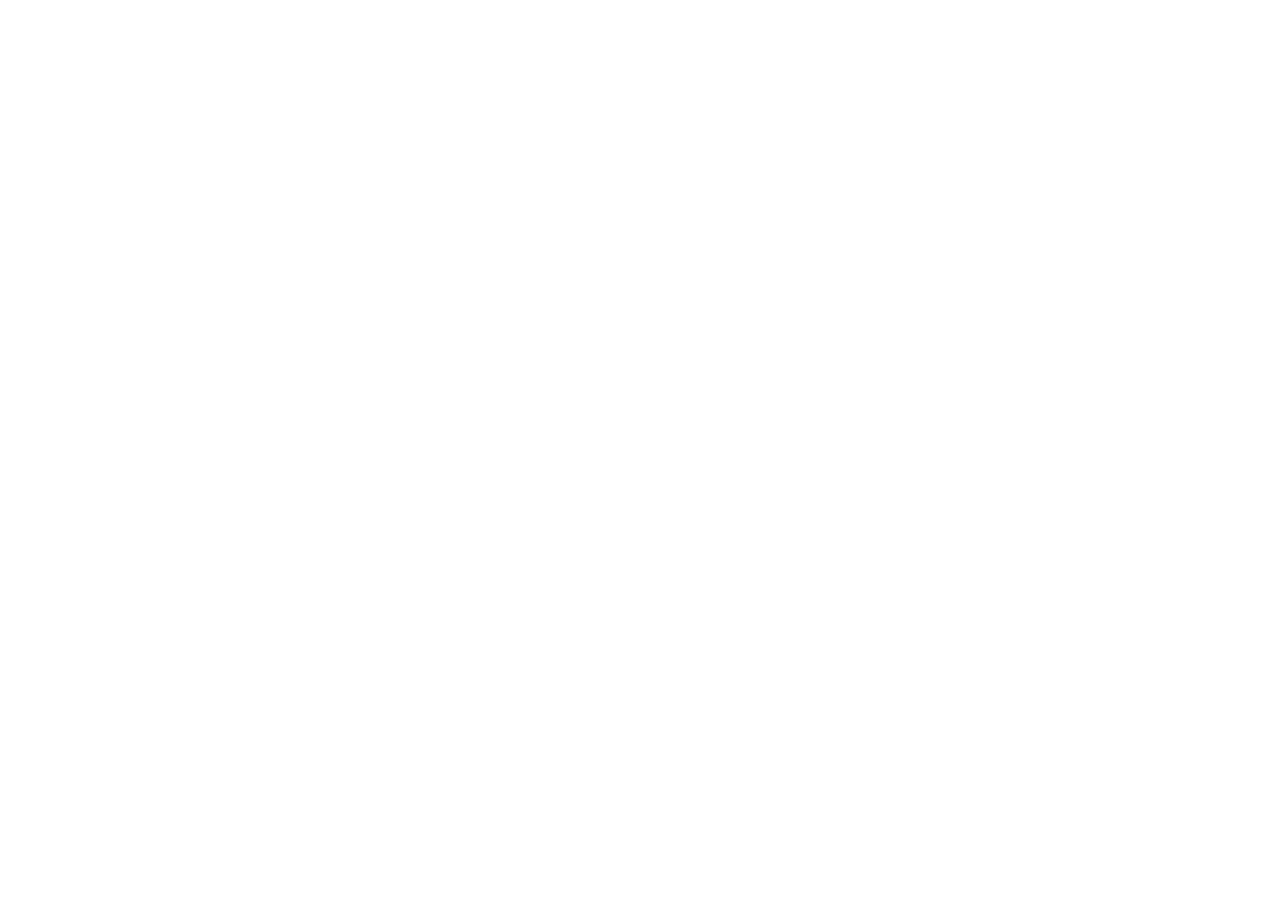
==== index.html @ ae96b141 "Added the HTML and CSS files and set the CSS and Utility classes" ====
<!DOCTYPE html>
<html lang="en">
<head>
    <meta charset="UTF-8">
    <meta http-equiv="X-UA-Compatible" content="IE=edge">
    <meta name="viewport" content="width=device-width, initial-scale=1.0">
    <title>Space Travel</title>
</head>
<body>
    
</body>
</html>
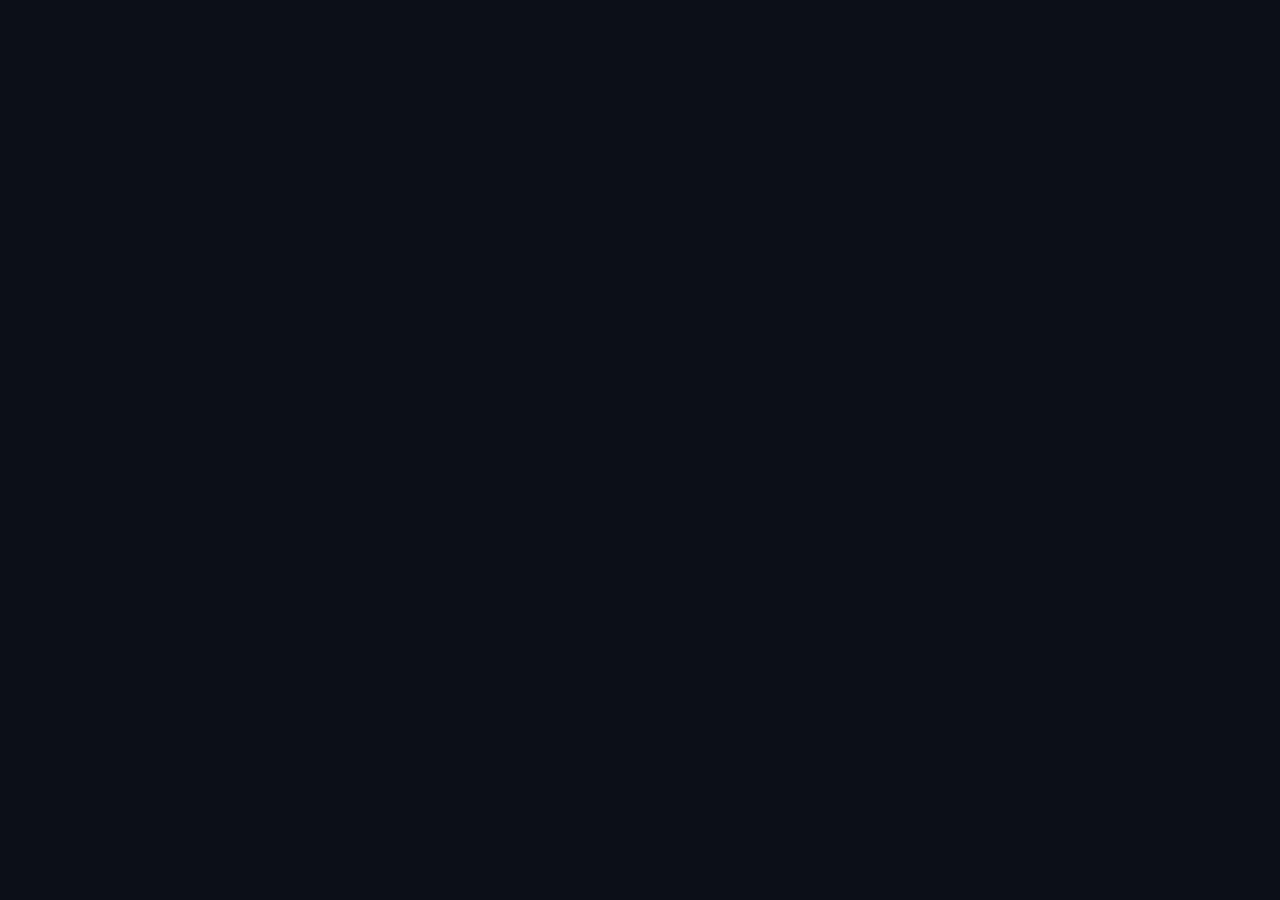
==== commit e192bb16: "Settin up the custom properties, typography, colors etc" ====
--- a/index.html
+++ b/index.html
@@ -4,9 +4,11 @@
     <meta charset="UTF-8">
     <meta http-equiv="X-UA-Compatible" content="IE=edge">
     <meta name="viewport" content="width=device-width, initial-scale=1.0">
+    <link rel="stylesheet" href="style.css">
     <title>Space Travel</title>
 </head>
 <body>
-    
+    <div class="container flex">
+    </div>
 </body>
 </html>--- a/style.css
+++ b/style.css
@@ -0,0 +1,166 @@
+
+/* ----------------------
+|| custom properties ||
+------------------------ */
+:root {
+    /* ------ color code ----- */
+    --clr-naturalWhite: 0 0% 100%;
+    --clr-lightBlue:231 77% 90%;
+    --clr-darkBlue: 230 35% 7%;
+
+
+    /* --- Font Sizes 
+    setting up font-sizes
+    ----- */
+    --fs-900: 9.375rem;
+    --fs-800: 6.25rem;
+    --fs-700: 3.5rem;
+    --fs-600: 2rem;
+    --fs-500: 1.75rem;
+    --fs-400: 1.125rem;
+    --fs-300: 1rem;
+    --fs-200: 0.875rem;
+
+    /* font-families */
+    --ff-serif: "Bellefair", serif;
+    --ff-sans-cond: "Barlow Condensed", sans-serif;
+    --ff-sans-normal: "Barlow", sans-serif;
+}
+
+
+
+
+
+/* -------------
+|| RESET ||
+------------- */
+
+/* https://piccalil.li/blog/a-modern-css-reset/ */
+
+/* Reset box-sizing, margins and paddings */
+
+*, *::before, *::after {
+    box-sizing: border-box;
+    margin: 0;
+    padding: 0;
+}
+
+h1,
+h2,
+h3,
+h4,
+h5,
+h6,
+p {
+    font-weight: 400;
+    margin: 0;
+}
+
+body {
+    font-family: var(--ff-sans-normal);
+    font-size: var(--fs-400);
+    background-color: hsl(var(--clr-darkBlue));
+    color: hsl(var(--clr-naturalWhite));
+    line-height:  1.5; /* 1.4 is default height */
+    min-height: 100vh;
+}
+
+/* Make images easier to work with */
+
+img, picture {
+    max-width: 100%;
+    display: block;
+}
+
+/* Makes forms element easier to work with */
+
+input, button, textarea, select {
+    font: inherit;
+}
+
+/* remove animation and transition for people that turn them off */
+
+@media (prefers-reduced-motion: reduce) {  
+  *,
+  *::before,
+  *::after {
+    animation-duration: 0.01ms !important;
+    animation-iteration-count: 1 !important;
+    transition-duration: 0.01ms !important;
+    scroll-behavior: auto !important;
+  }
+}
+
+/* -------------
+|| Utility classes ||
+------------- */
+.flex {
+    display: flex;
+    gap: var(--gap, 1rem);
+}
+
+.grid {
+    display: grid;
+    gap: var(--gap, 1rem);
+}
+
+.container {
+    padding-inline: 2em; /* checks the inline which is left and right */
+    margin-inline: auto; /* checks the inline which is left and right */
+    max-width: 80rem;
+}
+
+/* Screen Reader (sr) only, hides things that they shouldn't worry about*/
+.sr-only {
+  position: absolute;
+  width: 1px;
+  height: 1px;
+  padding: 0;
+  margin: -1px;
+  overflow: hidden;
+  clip: rect(0, 0, 0, 0);
+  white-space: nowrap; /* added line */
+  border: 0;
+}
+
+/* -------------
+|| colors||
+------------- */
+
+.bg-dark { background-color: hsl(var(--clr-darkBlue));}
+.bg-white { background-color: hsl(var(--clr-naturalWhite));}
+.bg-accent { background-color: hsl(var(--clr-lightBlue));}
+
+text-dark { color: hsl(var(--clr-darkBlue));}
+text-white { color: hsl(var(--clr-naturalWhite));}
+text-accent {color: hsl(var(--clr-lightBlue));}
+
+/* -------------
+|| typography||
+------------- */
+.ff-serif { font-family: var(--ff-serif); } 
+.ff-sans-cond { font-family: var(--ff-sans-cond); } 
+.ff-sans-normal { font-family: var(--ff-sans-normal); } 
+
+.letter-spacing-1 { letter-spacing: 4.75px; } 
+.letter-spacing-2 { letter-spacing: 2.7px; } 
+.letter-spacing-3 { letter-spacing: 2.35px; } 
+
+.uppercase { text-transform: uppercase; }
+
+.fs-900 { font-size: var(--fs-900); }
+.fs-800 { font-size: var(--fs-800); }
+.fs-700 { font-size: var(--fs-700); }
+.fs-600 { font-size: var(--fs-600); }
+.fs-500 { font-size: var(--fs-500); }
+.fs-400 { font-size: var(--fs-400); }
+.fs-300 { font-size: var(--fs-300); }
+.fs-200 { font-size: var(--fs-200); }
+
+
+.fs-900,
+.fs-800,
+.fs-700,
+.fs-600 {
+    line-height: 1.1; /* line height on bigger font-size changed because it get no so good when the lines breaks */ 
+}